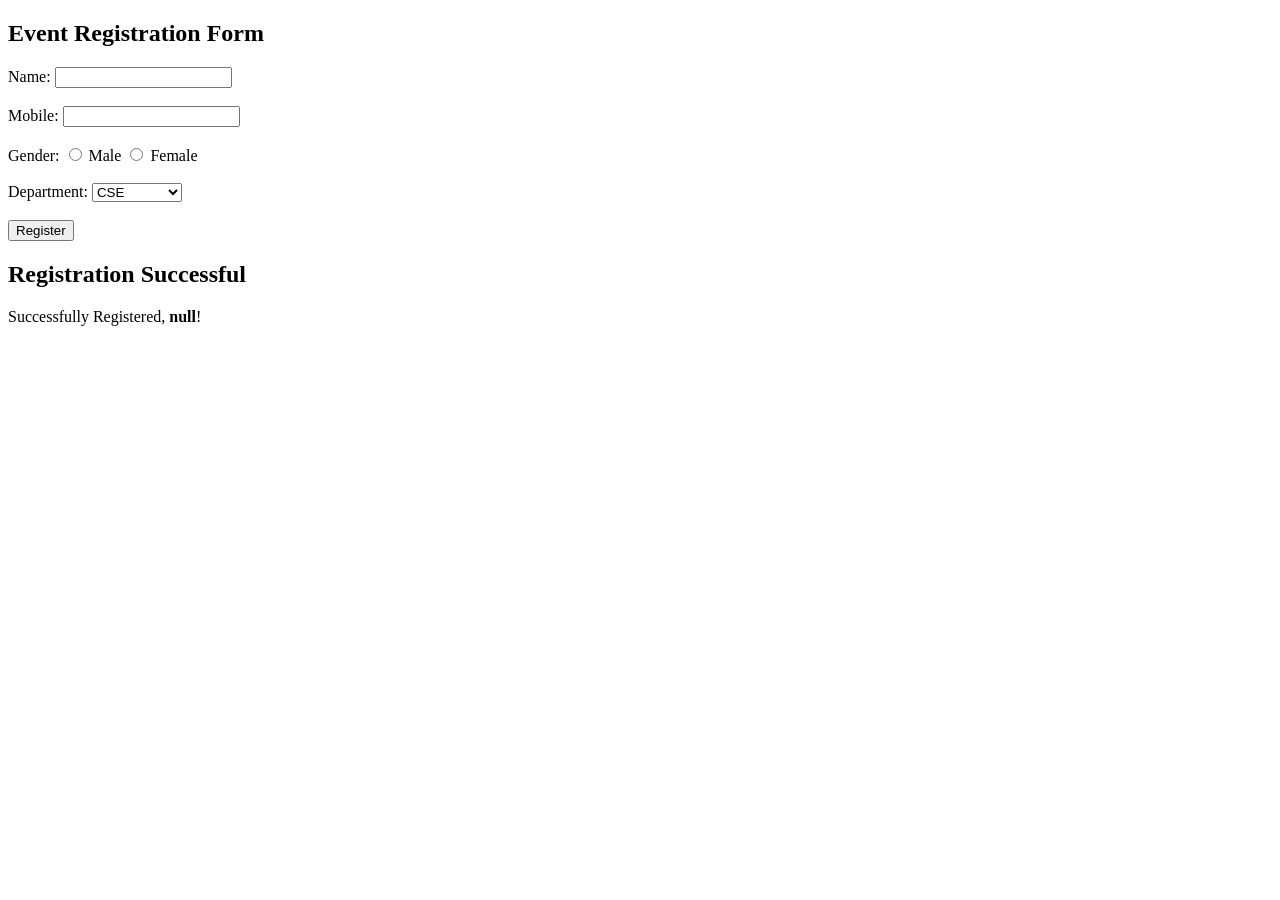
==== index.html @ 86d34374 "Create index.html" ====
<!DOCTYPE html>
<html>
<head>
    <title>Event Registration Form</title>
</head>
<body>

<h2>Event Registration Form</h2>

<form action="success.html" method="GET">

    Name:
    <input type="text" name="username" required>
    <br><br>

    Mobile:
    <input type="text" name="mobile" required>
    <br><br>

    Gender:
    <input type="radio" name="gender" value="Male" required> Male
    <input type="radio" name="gender" value="Female"> Female
    <br><br>

    Department:
    <select name="department" required>
        <option value="CSE">CSE</option>
        <option value="ECE">ECE</option>
        <option value="EEE">EEE</option>
        <option value="Mechanical">Mechanical</option>
        <option value="Civil">Civil</option>
    </select>
    <br><br>

    <input type="submit" value="Register">

</form>

</body>
</html>

<!DOCTYPE html>
<html>
<head>
    <title>Registration Successful</title>
</head>
<body>

<h2>Registration Successful</h2>

<p id="message"></p>

<script>
const params = new URLSearchParams(window.location.search);
const name = params.get("username");

document.getElementById("message").innerHTML =
    "Successfully Registered, <b>" + name + "</b>!";
</script>

</body>
</html>
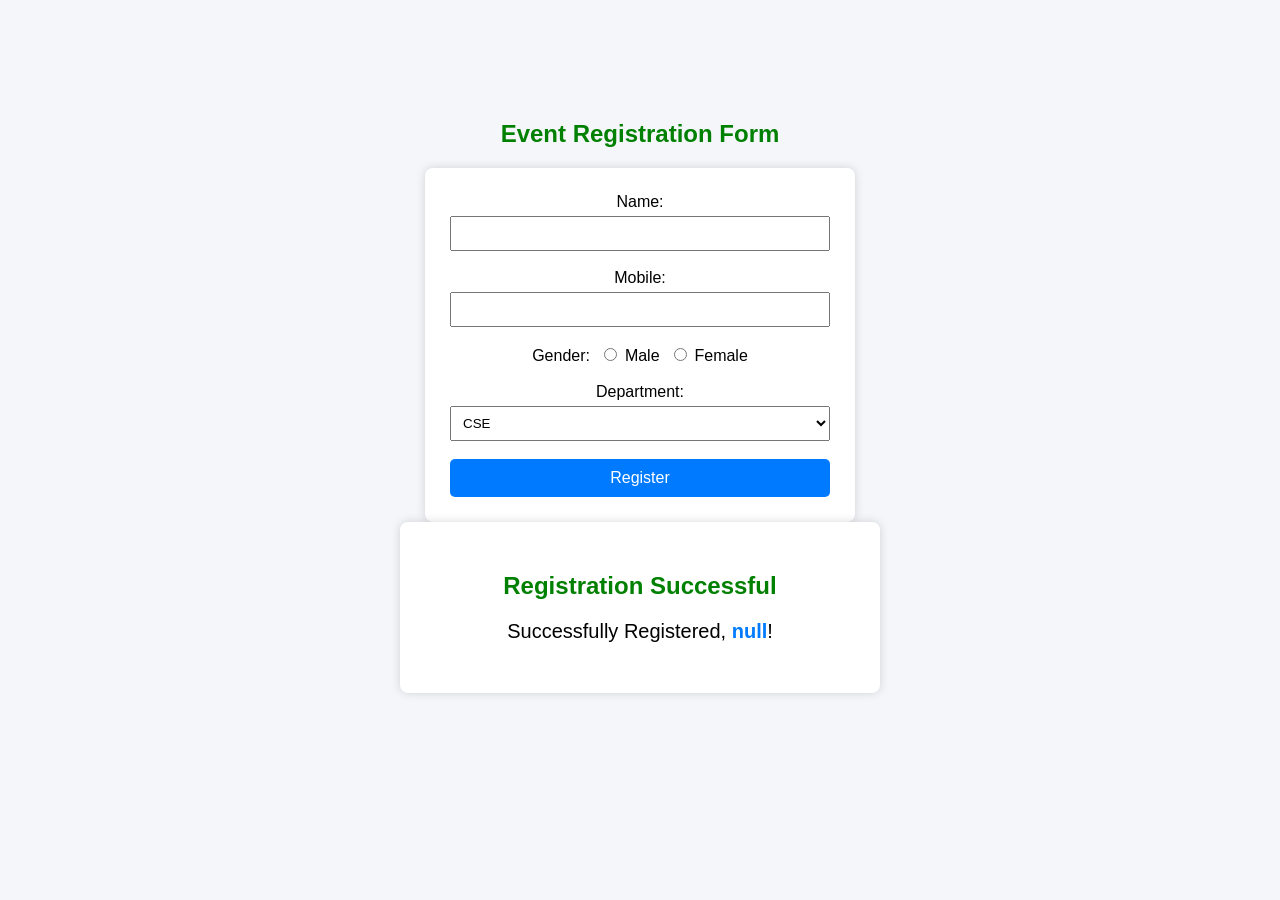
==== commit 3b852075: "added internal css index.html" ====
--- a/index.html
+++ b/index.html
@@ -2,6 +2,55 @@
 <html>
 <head>
     <title>Event Registration Form</title>
+    <style>
+    body {
+        font-family: Arial, sans-serif;
+        background-color: #f4f6f9;
+        margin: 0;
+        padding: 40px;
+    }
+
+    h2 {
+        text-align: center;
+        color: #333;
+    }
+
+    form {
+        width: 380px;
+        margin: auto;
+        background: white;
+        padding: 25px;
+        border-radius: 8px;
+        box-shadow: 0 0 10px rgba(0,0,0,0.15);
+    }
+
+    input[type="text"],
+    select {
+        width: 100%;
+        padding: 8px;
+        margin-top: 5px;
+        box-sizing: border-box;
+    }
+
+    input[type="radio"] {
+        margin-left: 10px;
+    }
+
+    input[type="submit"] {
+        width: 100%;
+        background-color: #007BFF;
+        color: white;
+        border: none;
+        padding: 10px;
+        font-size: 16px;
+        border-radius: 5px;
+        cursor: pointer;
+    }
+
+    input[type="submit"]:hover {
+        background-color: #0056b3;
+    }
+</style>
 </head>
 <body>
 
@@ -39,16 +88,47 @@
 </body>
 </html>
 
+
 <!DOCTYPE html>
 <html>
 <head>
     <title>Registration Successful</title>
+    <style>
+    body {
+        font-family: Arial, sans-serif;
+        background-color: #f4f6f9;
+        text-align: center;
+        padding-top: 100px;
+    }
+
+    .box {
+        width: 420px;
+        margin: auto;
+        background: white;
+        padding: 30px;
+        border-radius: 8px;
+        box-shadow: 0 0 10px rgba(0,0,0,0.15);
+    }
+
+    h2 {
+        color: green;
+    }
+
+    p {
+        font-size: 20px;
+    }
+
+    b {
+        color: #007BFF;
+    }
+</style>
 </head>
 <body>
 
-<h2>Registration Successful</h2>
-
-<p id="message"></p>
+<div class="box">
+    <h2>Registration Successful</h2>
+    <p id="message"></p>
+</div>
 
 <script>
 const params = new URLSearchParams(window.location.search);
